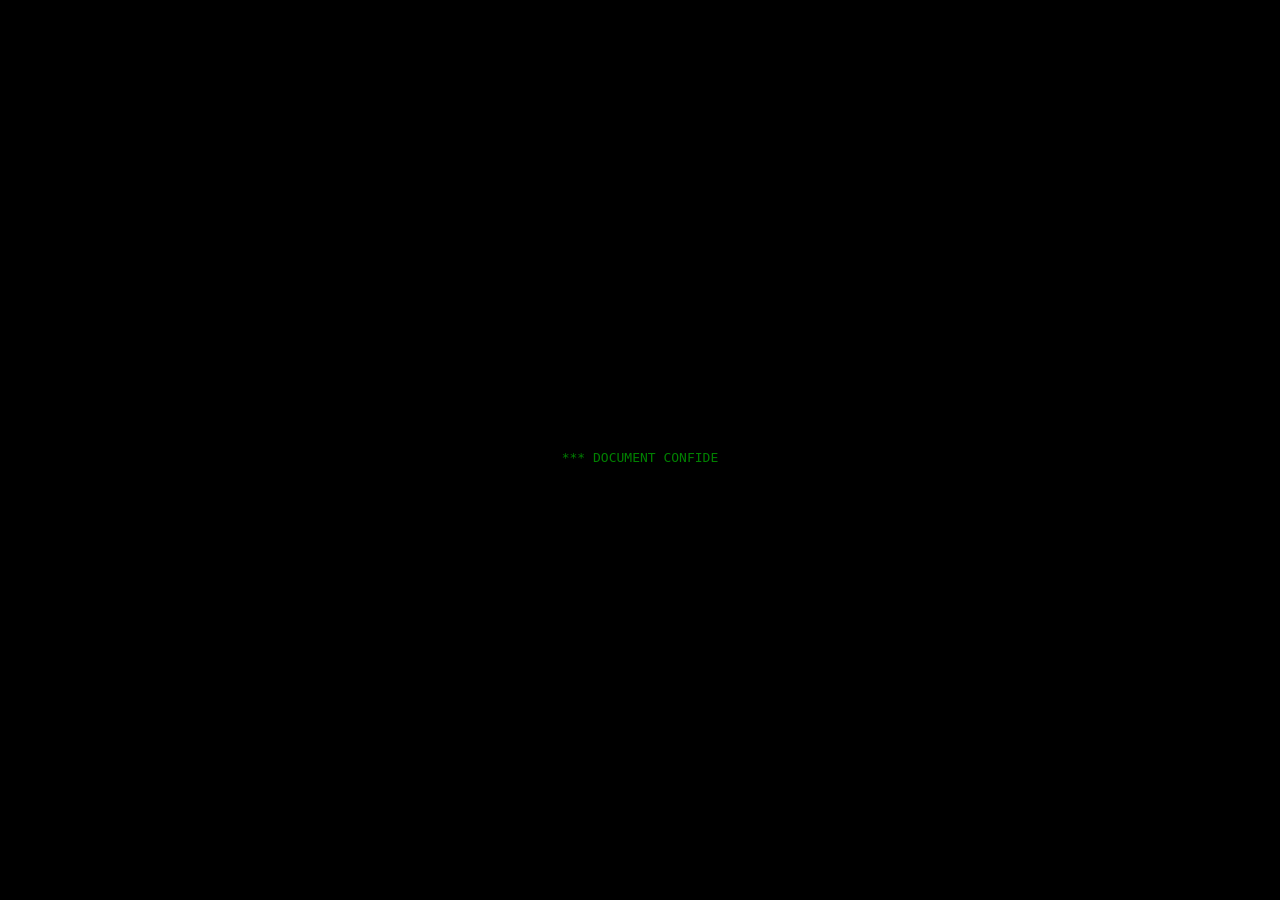
==== index.html @ 4ce2d3b8 "Add files via upload" ====
<!DOCTYPE html>
<html lang="fr">
<head>
    <meta charset="UTF-8">
    <meta name="viewport" content="width=device-width, initial-scale=1.0">
    <title>Escape Room Intro</title>
    <link rel="stylesheet" href="styles.css">
</head>
<body>
    <div id="terminal">
        <pre id="text"></pre>
    </div>
    <script src="script.js"></script>
</body>
</html>
---- styles.css ----
body {
    margin: 0;
    padding: 0;
    background-color: black;
    color: green;
    font-family: monospace;
}

#terminal {
    width: 100%;
    height: 100vh;
    display: flex;
    align-items: center;
    justify-content: center;
}

#text {
    white-space: pre-wrap;
}
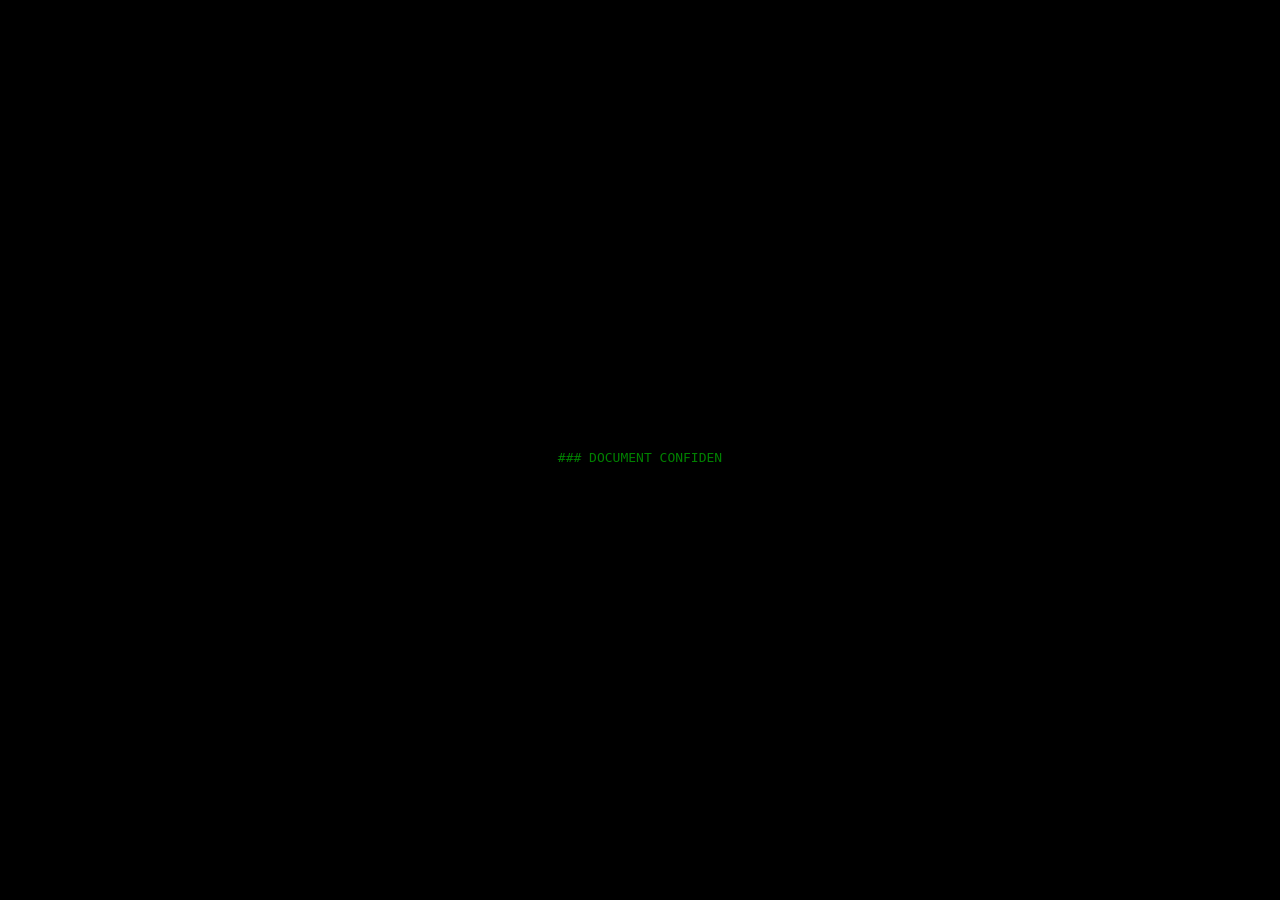
==== commit b10ea4eb: "Update index.html" ====
--- a/index.html
+++ b/index.html
@@ -3,7 +3,7 @@
 <head>
     <meta charset="UTF-8">
     <meta name="viewport" content="width=device-width, initial-scale=1.0">
-    <title>Escape Room Intro</title>
+    <title>Compagnon</title>
     <link rel="stylesheet" href="styles.css">
 </head>
 <body>
